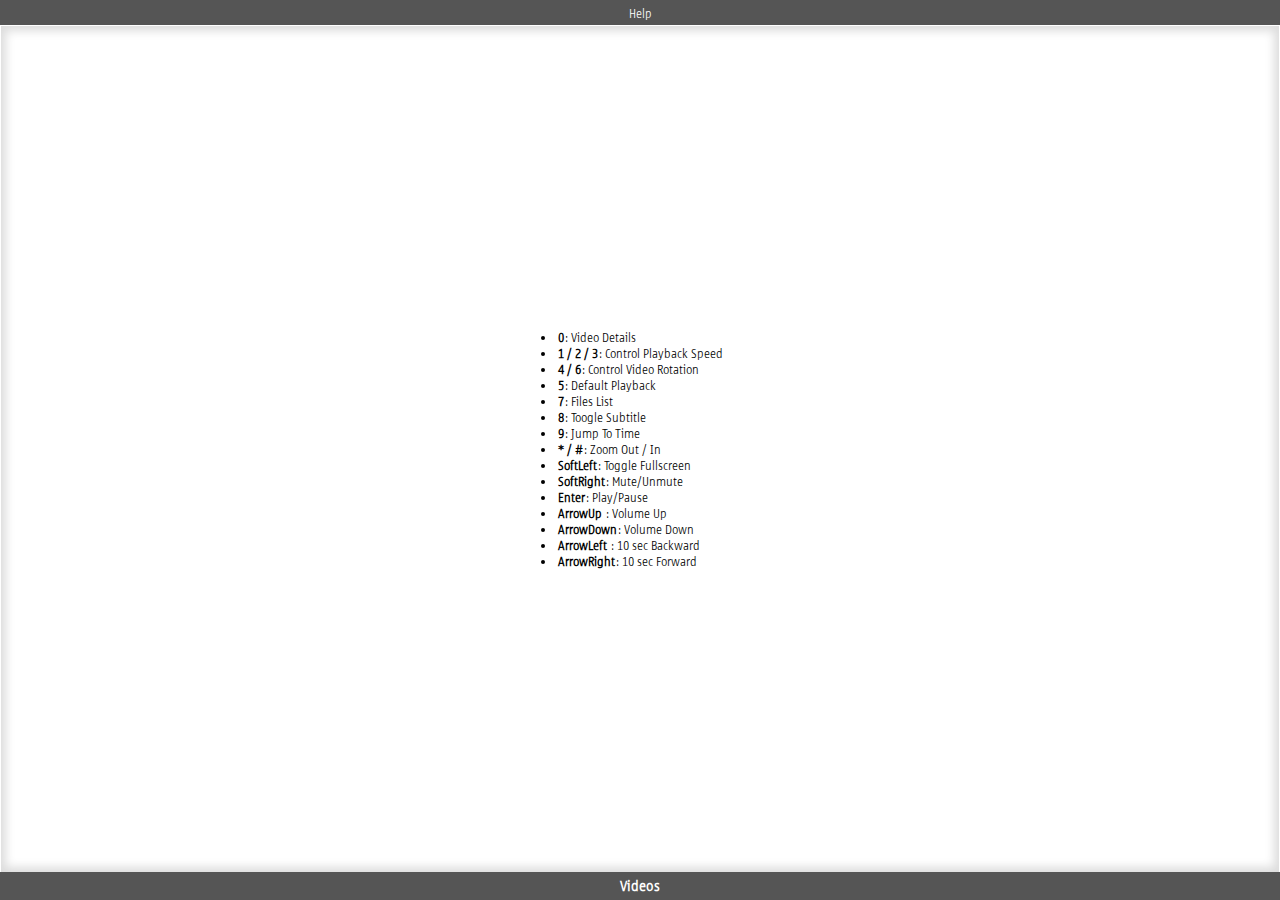
==== index.html @ 4960340b "Add files via upload" ====
<html>

<head>
    <meta name="viewport" content="width=device-width, initial-scale=1">
    <link rel="stylesheet" href="style.css">
</head>

<body>
    <div class="header">Help</div>
    <div class="content" style="background-color: white;bottom: 27px;box-shadow: inset 0px 0px 10px 5px #ddd;">
        <ul>
            <li><b>0</b>: Video Details</li>
            <li><b>1 / 2 / 3</b>: Control Playback Speed</li>
            <li><b>4 / 6</b>: Control Video Rotation</li>
            <li><b>5</b>: Default Playback</li>
            <li><b>7</b>: Files List</li>
            <li><b>8</b>: Toogle Subtitle</li>
            <li><b>9</b>: Jump To Time</li>
            <li><b>* / #</b>: Zoom Out / In</li>
            <li><b>SoftLeft</b>: Toggle Fullscreen</li>
            <li><b>SoftRight</b>: Mute/Unmute</li>
            <li><b>Enter</b>: Play/Pause</li>
            <li><b>ArrowUp </b>: Volume Up</li>
            <li><b>ArrowDown</b>: Volume Down</li>
            <li><b>ArrowLeft </b>: 10 sec Backward</li>
            <li><b>ArrowRight</b>: 10 sec Forward</li>
            <input type="file" onchange="playVid(this.files[0])" style="display: none;">
        </ul>
    </div>
    <div class="footer">
        <div class="footerelement"></div>
        <div class="footerelement">Videos</div>
        <div class="footerelement"></div>
    </div>
    <script src="kaiads.v5.min.js"></script>
    <script src="kai.js"></script>
    <script src="script.js"></script>
    <script src="main.js"></script>
</body>

</html>
---- style.css ----
@font-face {
    font-family: 'customfont';
    src: url('font.ttf');
}

* {
    box-sizing: border-box;
    padding: 0px;
    margin: 0px;
    font-family: 'customfont';
    border: 1px solid transparent;
    scroll-behavior: smooth;
    font-size: 12px;

}


*:focus {
    border-color: gray;
    outline: 0px;
}

body {
    padding: 0px;
    margin: 0px;
    animation-name: fadeup;
    animation-timing-function: ease-in;
    animation-duration: .3s;
    animation-iteration-count: 1;
}

@keyframes fadeup {
    from {
        opacity: 0;
        transform: scale(0);
    }

    to {
        opacity: 1;
        transform: scale(1);
    }
}

#player {
    background-color: black;
    width: 100%;
    height: auto;

}

#details {
    background: black;
    position: fixed;
    bottom: 27px;
    left: 0px;
    width: 100%;
}


.newpage {
    position: fixed;
    z-index: 9;
    top: 0px;
    left: 0px;
    width: 100%;
    display: block;
    height: 100%;
    background: white;
    color: #000;
}



#subinput {
    background: white;
    border: 1px solid #ddd;
    border-radius: 5px;
    width: 96%;
    padding: 10px;
    margin: 5px;
    box-shadow: inset 0px 0px 20px 1px #eeeeee;
    transition: 1s;
    resize: none;
    height: 50%;
}

#subinput:hover, #subinput:focus {
    box-shadow: 1px 1px 0px 0px #e0e0e0;
}

#btn {
    background: white;
    border-width: 1px 1px 3px 1px;
    border-style: solid;
    border-radius: 0px;
    border-color: #ddd;
    padding: 10px;
    box-shadow: 1px 1px 0px 0px #e0e0e0;
    width: 96%;
    margin: 5px;
}



#btn:active {
    border-width: 3px 1px 1px 1px;
    border-style: solid;
    border-radius: 0px;
    border-color: #ddd;
}





@font-face {
    font-family: 'customfont';
    src: url('font.ttf');
}

* {
    outline: none;
    font-family: 'customfont';
    box-sizing: border-box;
    transition: 0.5s;
}

body {
    margin: 0;
    padding: 0;
    background-color: #f9f9f9;
}

input {
    display: block;
    width: 100%;
    padding: 10px 8px;
    box-shadow: inset 3px 0 8px #ddd;
    border: 0 solid #ddd;
    border-radius: 5px;
    margin: 8px 0;
}

input:focus {
    -webkit-box-shadow: 0 0 12px #3388cc;
    -moz-box-shadow: 0 0 12px #3388cc;
    box-shadow: 0 0 12px #3388cc;
}

.header {
    display: block;
    width: 100%;
    padding: 5px;
    text-align: center;
    font-size: 1em;
    background-color: #555;
    color: #fff;
    position: fixed;
    top: 0;
    left: 0;
    overflow: hidden;
    text-overflow: ellipsis;
    white-space: nowrap;
}

.content {
    top: 25px;
    bottom: 50px;
    position: fixed;
    width: 100%;
    overflow: hidden;
    left: 0;
    background-color: #000;
    display: flex;
    justify-content: center;
    align-items: center;
    flex-wrap: wrap;
}

.footer {
    width: 100%;
    display: flex;
    text-align: center;
    position: fixed;
    bottom: 0;
    left: 0;
    background-color: #555;
}

.footerelement {
    display: inline-block;
    width: 33%;
    font-size: 1em;
    color: #fff;
    padding: 5px 0;
    text-align: center;
}

.footerelement:nth-child(2) {
    display: inline-block;
    width: 34%;
    font-size: 1.2em;
    font-weight: bold;
    color: #fff;
    padding: 4px 0;
    text-align: center;
}

.group {
    width: 90%;
    margin: 5%;
    display: block;
}

.listview {
    display: block;
    color: #000000;
    border: 1px solid transparent;
    text-align: left;
    padding: 10px 5px;
    font-size: 1em;
    width: 100%;
    cursor: pointer;
    text-transform: capitalize;
}

.listview:nth-child(odd) {
    background-color: #eee;
}

.listview:nth-child(even) {
    background-color: #fff;
}

.listview:hover, .listview:focus {
    background: #888;
    color: #fff;
}

.titlebar {
    background-color: #ddd;
    color: black;
    padding: 5px 20px;
    border: 1px solid #ccc;
    margin: 0;
    font-size: 1.2em;
    font-weight: bolder;
}

.contentbar {
    background: #fff;
    padding: 10px;
    color: #000000;
    border: 1px solid #ccc;
    margin: 0;
}

.submitbtn {
    display: none;
}



#nofilenotice {
    display: block;
    position: fixed;
    z-index: 1;
}


.flex {
    background: white;
    margin: 0px;
    padding: 0px;
    position: fixed;
    top: 0px;
    left: 0px;
    width: 100%;
    height: 100%;
    z-index: 5;
}


.toasttext {
    background: black;
    width: 100%;
    display: block;
    text-align: center;
    color: white;
    padding: 8px;
    animation-name: toast;
    animation-duration: 5s;
    animation-timing-function: ease-in;
    animation-iteration-count: 1;
    position: fixed;
    top: -1000px;
    left: 0px;
    font-size: 12px;
}

@keyframes toast {
    0%, 100% {
        top: -1000px;
    }

    10% {
        top: 0px;
    }

    80% {
        top: 0px;
    }
}

.listview {
    display: block;
    color: #000000;
    border: 1px solid transparent;
    text-align: left;
    padding: 10px 5px;
    font-size: 1em;
    width: 100%;
    cursor: pointer;
    text-transform: capitalize;
    overflow: hidden;
    text-overflow: ellipsis;
    white-space: nowrap
}

.listview:nth-child(odd) {
    background-color: #eee
}

.listview:nth-child(even) {
    background-color: #fff
}

.listview:hover, .listview:focus {
    background: #888;
    color: #fff
}

#nofilenotice {
    display: block;
    position: fixed;
    z-index: 1;
    width: 100%
}

p {
    margin: 0px;
}
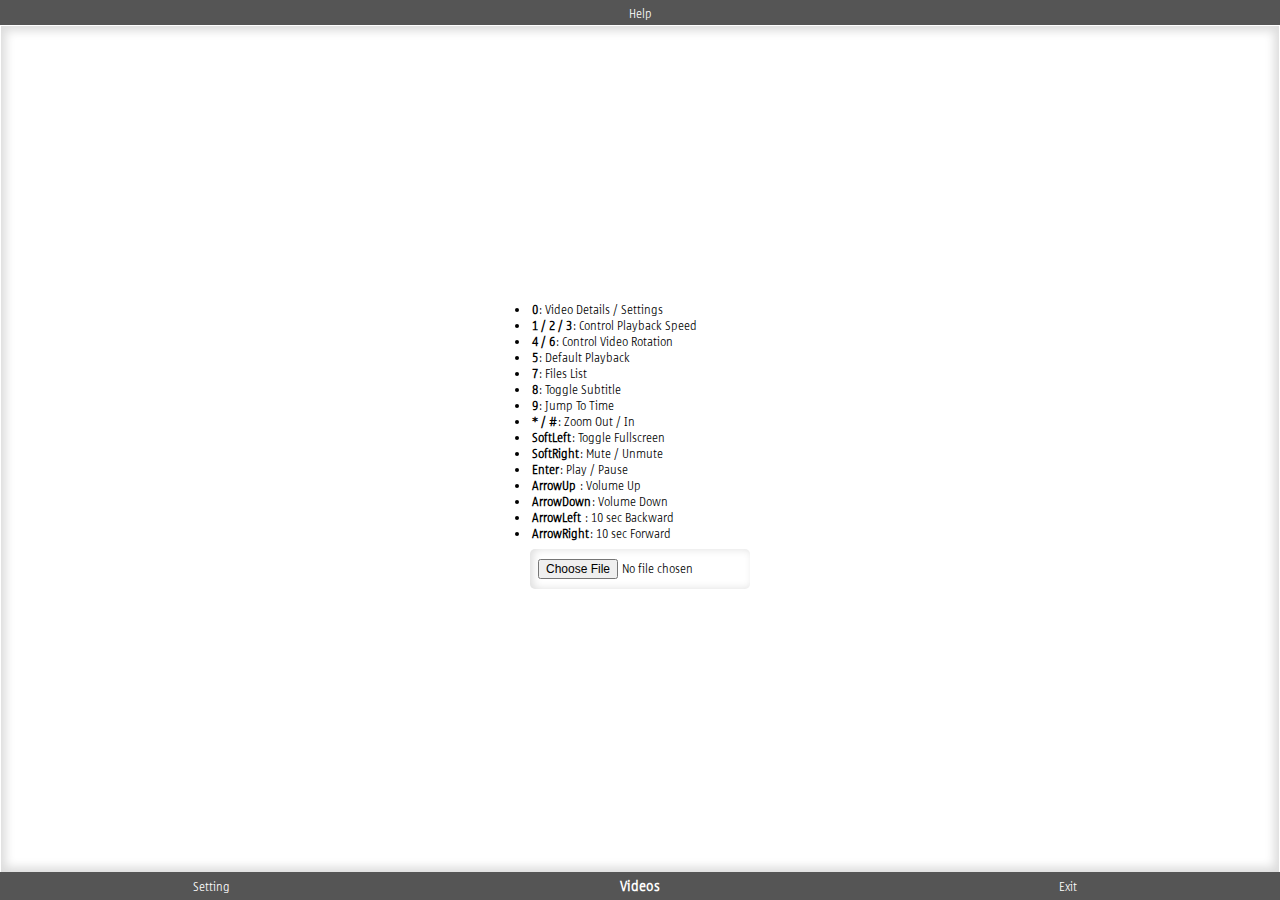
==== commit 5fac04b9: "updated file" ====
--- a/index.html
+++ b/index.html
@@ -3,34 +3,38 @@
 <head>
     <meta name="viewport" content="width=device-width, initial-scale=1">
     <link rel="stylesheet" href="style.css">
+    <style>
+    </style>
 </head>
 
 <body>
     <div class="header">Help</div>
     <div class="content" style="background-color: white;bottom: 27px;box-shadow: inset 0px 0px 10px 5px #ddd;">
         <ul>
-            <li><b>0</b>: Video Details</li>
+            <li><b>0</b>: Video Details / Settings</li>
             <li><b>1 / 2 / 3</b>: Control Playback Speed</li>
             <li><b>4 / 6</b>: Control Video Rotation</li>
             <li><b>5</b>: Default Playback</li>
             <li><b>7</b>: Files List</li>
-            <li><b>8</b>: Toogle Subtitle</li>
+            <li><b>8</b>: Toggle Subtitle</li>
             <li><b>9</b>: Jump To Time</li>
             <li><b>* / #</b>: Zoom Out / In</li>
             <li><b>SoftLeft</b>: Toggle Fullscreen</li>
-            <li><b>SoftRight</b>: Mute/Unmute</li>
-            <li><b>Enter</b>: Play/Pause</li>
+            <li><b>SoftRight</b>: Mute / Unmute</li>
+            <li><b>Enter</b>: Play / Pause</li>
             <li><b>ArrowUp </b>: Volume Up</li>
             <li><b>ArrowDown</b>: Volume Down</li>
             <li><b>ArrowLeft </b>: 10 sec Backward</li>
             <li><b>ArrowRight</b>: 10 sec Forward</li>
-            <input type="file" onchange="playVid(this.files[0])" style="display: none;">
+            <input type="file"
+                onchange="playVid(this.files[0]);document.body.removeEventListener('keydown', keydownpick);"
+                style="display: noe;">
         </ul>
     </div>
     <div class="footer">
-        <div class="footerelement"></div>
+        <div class="footerelement">Setting</div>
         <div class="footerelement">Videos</div>
-        <div class="footerelement"></div>
+        <div class="footerelement">Exit</div>
     </div>
     <script src="kaiads.v5.min.js"></script>
     <script src="kai.js"></script>
@@ -38,5 +42,4 @@
     <script src="main.js"></script>
 </body>
 
-</html>
-
+</html>--- a/style.css
+++ b/style.css
@@ -44,8 +44,7 @@
 #player {
     background-color: black;
     width: 100%;
-    height: auto;
-
+    height: auto; 
 }
 
 #details {
@@ -349,4 +348,46 @@
 
 p {
     margin: 0px;
+}
+
+.zerolist {
+    display: block;
+    color: #000000;
+    border: 1px solid transparent;
+    text-align: left;
+    padding: 10px 5px;
+    font-size: 1.2em;
+    width: 100%;
+    cursor: pointer;
+    text-transform: capitalize;
+    box-shadow: 1px 2px 0px #ddd;
+    margin: 5px;
+}
+
+
+
+.zerolist:hover, .zerolist:focus {
+    background: #9d68f3;
+    color: #fff
+}
+
+#lockbtn {
+    margin: 0px 10px;
+    vertical-align: middle;
+    height: 20px;
+    width: 20px;
+}
+
+#resetbtn {
+    width: 95%;
+    padding: 10px;
+    margin: 5px;
+    background: #dd0000;
+    color: white;
+}
+
+#lockbtn:focus, #resetbtn:focus {
+    background: transparent;
+    border: 2px solid #0286a7;
+    color: black;
 }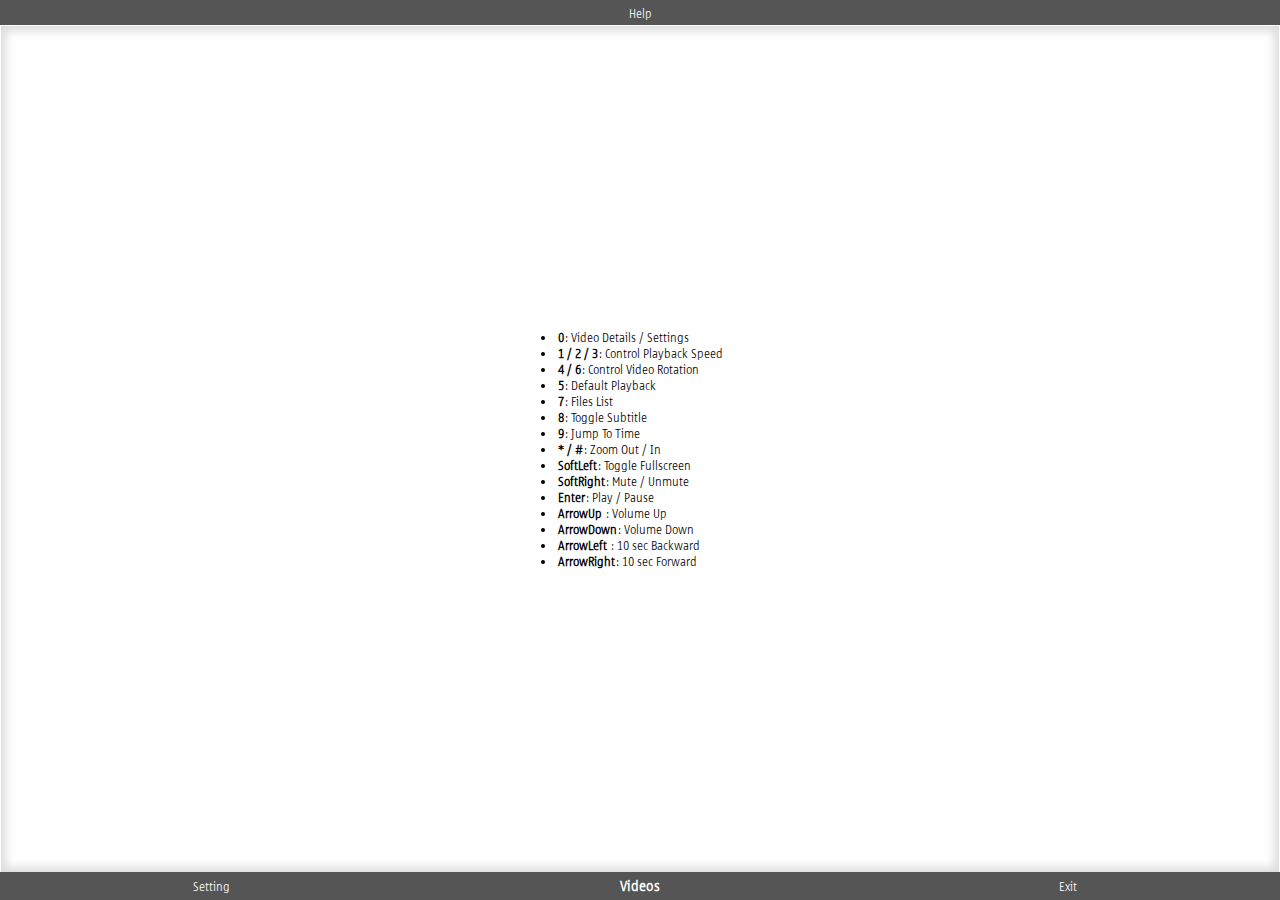
==== commit f888a7ac: "Add files via upload" ====
--- a/index.html
+++ b/index.html
@@ -28,7 +28,7 @@
             <li><b>ArrowRight</b>: 10 sec Forward</li>
             <input type="file"
                 onchange="playVid(this.files[0]);document.body.removeEventListener('keydown', keydownpick);"
-                style="display: noe;">
+                style="display: none;">
         </ul>
     </div>
     <div class="footer">
